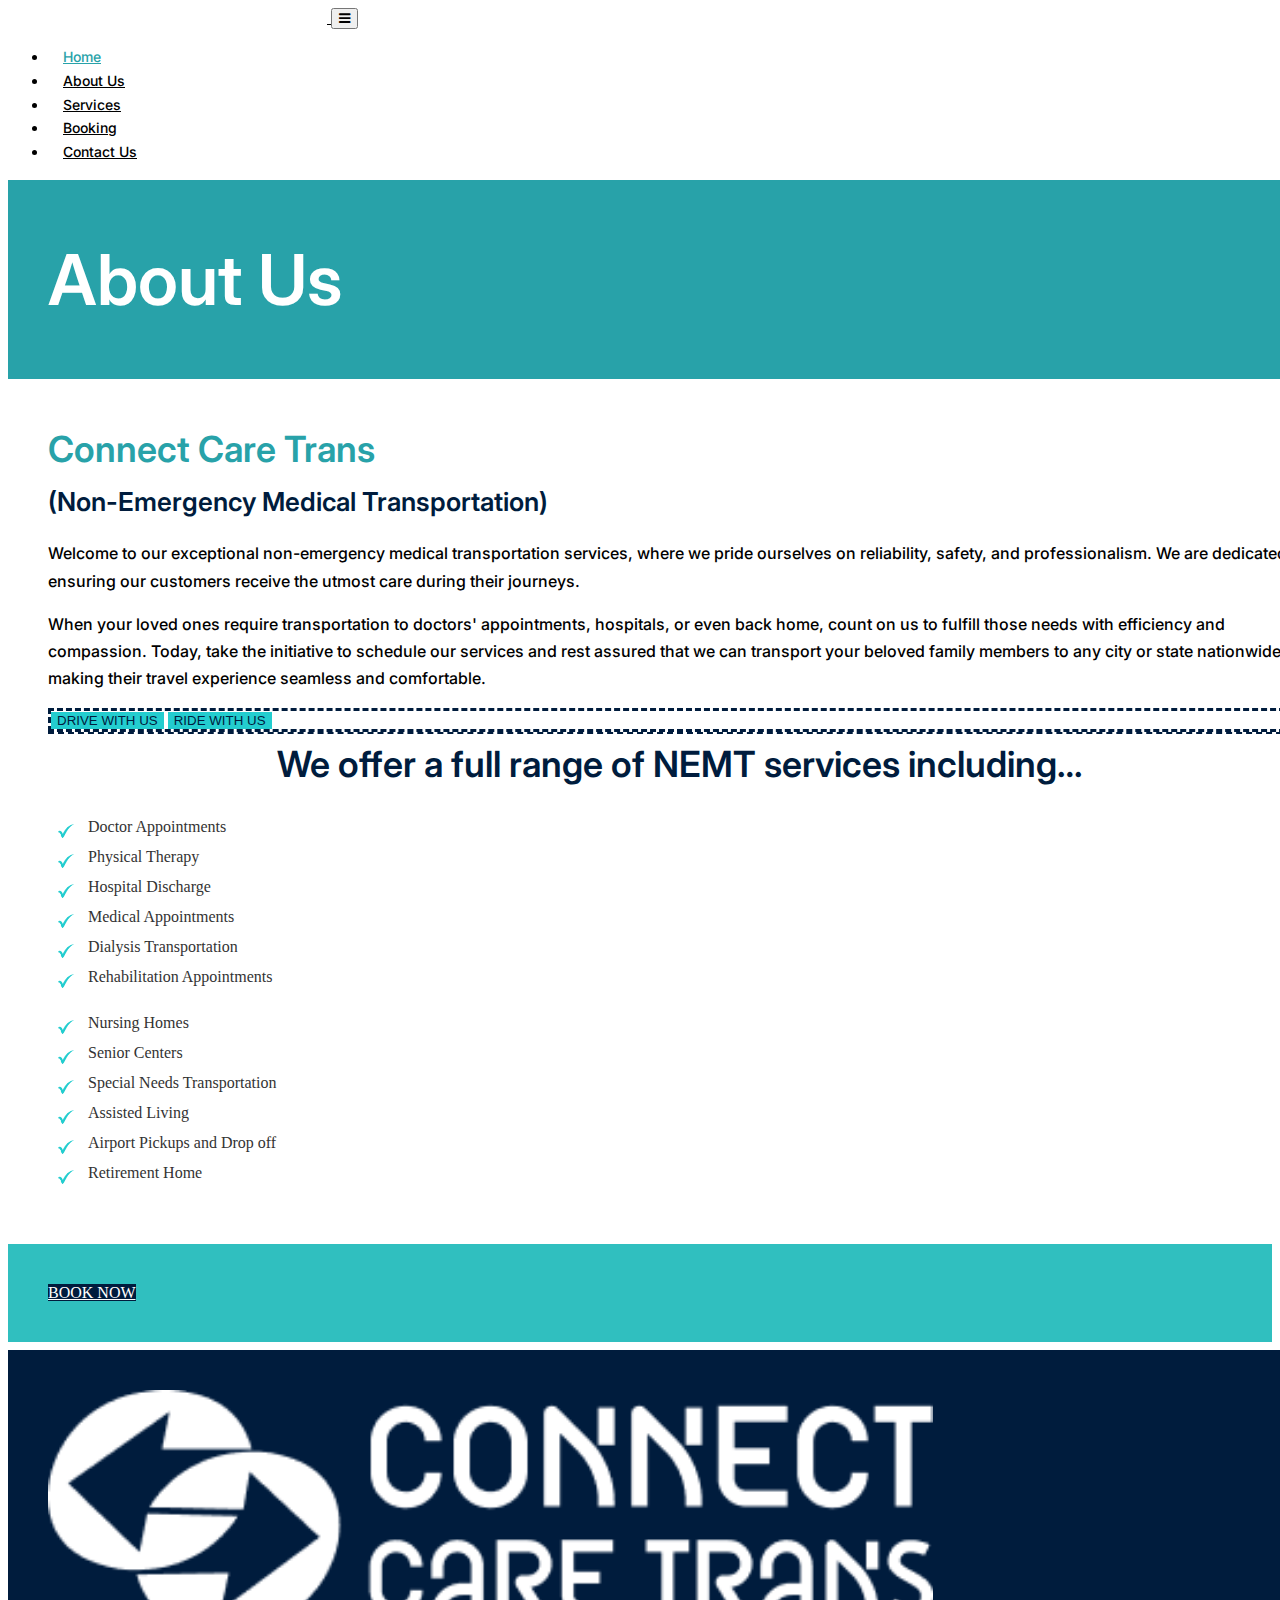
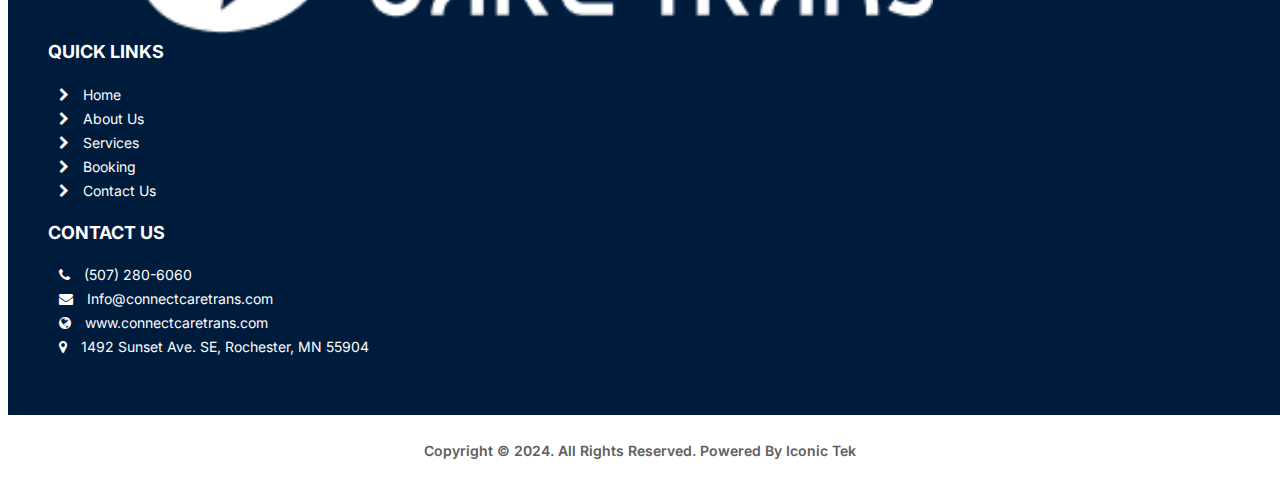
==== about-us.html @ 68ab2efd "./" ====
<!DOCTYPE html>
<html lang="en">

<head>
  <!-- Required meta tags -->
  <meta charset="utf-8" />
  <meta name="viewport" content="width=device-width, initial-scale=1" />
  <!-- Bootstrap CSS -->
  <link href="https://cdn.jsdelivr.net/npm/bootstrap@5.2.2/dist/css/bootstrap.min.css" rel="stylesheet"
    integrity="sha384-Zenh87qX5JnK2Jl0vWa8Ck2rdkQ2Bzep5IDxbcnCeuOxjzrPF/et3URy9Bv1WTRi" crossorigin="anonymous" />
  <link rel="stylesheet" href="https://cdnjs.cloudflare.com/ajax/libs/OwlCarousel2/2.3.4/assets/owl.carousel.min.css"
    integrity="sha512-tS3S5qG0BlhnQROyJXvNjeEM4UpMXHrQfTGmbQ1gKmelCxlSEBUaxhRBj/EFTzpbP4RVSrpEikbmdJobCvhE3g=="
    crossorigin="anonymous" />
  <link rel="stylesheet"
    href="https://cdnjs.cloudflare.com/ajax/libs/OwlCarousel2/2.3.4/assets/owl.theme.default.min.css"
    integrity="sha512-sMXtMNL1zRzolHYKEujM2AqCLUR9F2C4/05cdbxjjLSRvMQIciEPCQZo++nk7go3BtSuK9kfa/s+a4f4i5pLkw=="
    crossorigin="anonymous" />
  <link rel="stylesheet" type="text/css" href="assets/css/style.css" />
  <link rel="stylesheet" href="https://cdnjs.cloudflare.com/ajax/libs/font-awesome/4.7.0/css/font-awesome.min.css" />
  <link href="https://fonts.googleapis.com/css?family=Inter" rel="stylesheet" />
  <link href="https://fonts.googleapis.com/css2?family=inter:wght@300;400;500;600;700;800&display=swap"
    rel="stylesheet" />
  <title>About Us | Connect Care Trans</title>
</head>

<body>
  <!-- Start Navbar -->
  <div class="paraxdo-header-section">
    <div class="paraxdotop-header">
      <div class="container">
        <div class="row">
          <div class="col-md-6">
            <div class="tophead-text">
              <span><i class="fa fa-phone mx-3 ico-col"></i>(612) 778-8840</span>
              <span><i class="fa fa-envelope mx-3 ico-col"></i>info@connectcaretrans.com</span>
            </div>
          </div>
          <div class="col-md-6">
            <div class="element">
              <ul class="header-top-nav list-inline">
                <li class="menu-item">
                  <a title="Home"><i class="fa fa-map-marker mx-3 ico-col"></i>8242 S
                    LANGLEY AVE. Chicago, IL 60619</a>
                </li>
              </ul>
            </div>
          </div>
        </div>
      </div>
    </div>
    <div class="container">
      <div class="row">
        <div class="paraxdo-header-img">
          <nav class="navbar sticky-top navbar-expand-lg bg-dark">
            <div class="container">
              <a class="navbar-brand" href="index.html">
                <img src="assets/images/header-logo.png" id="logsedf" alt="" />
              </a>
              <button class="navbar-toggler" type="button" data-toggle="collapse" data-target="#navbarSupportedContent"
                aria-controls="navbarSupportedContent" aria-expanded="false" aria-label="Toggle navigation">
                <i class="fa fa-bars" aria-hidden="true"></i>
              </button>
              <div class="collapse navbar-collapse" id="navbarSupportedContent">
                <ul class="navbar-nav">
                  <li class="nav-item">
                    <a class="nav-link active" id="home-col" href="index.html">Home</a>
                  </li>
                  <li class="nav-item">
                    <a class="nav-link" href="about-us.html">About Us</a>
                  </li>
                  <li class="nav-item">
                    <a class="nav-link" href="services.html">Services</a>
                  </li>
                  <li class="nav-item">
                    <a class="nav-link" href="booking.html">Booking</a>
                  </li>
                  <li class="nav-item">
                    <a class="nav-link" href="contact-us.html">Contact Us</a>
                  </li>
                </ul>
              </div>
            </div>
          </nav>
        </div>
      </div>
    </div>
  </div>
  <!-- End Navbar -->
  <!-- Start Main Heading -->
  <div class="conttext-section main-heading">
    <h1 class="text-center py-4">About Us</h1>
  </div>
  <!-- End Main Heading -->

  <div class="conttext-section">
    <div class="container">
      <div class="row align-items-center mb-3">
        <div class="col-lg-7 col-md-6 col-sm-12">
          <div class="connet-text">
            <h2>Connect Care Trans</h2>
            <h3>(Non-Emergency Medical Transportation)</h3>
            <p>
              Welcome to our exceptional non-emergency medical transportation
              services, where we pride ourselves on reliability, safety, and
              professionalism. We are dedicated to ensuring our customers
              receive the utmost care during their journeys.
            </p>
            <p>
              When your loved ones require transportation to doctors'
              appointments, hospitals, or even back home, count on us to
              fulfill those needs with efficiency and compassion. Today, take
              the initiative to schedule our services and rest assured that we
              can transport your beloved family members to any city or state
              nationwide, making their travel experience seamless and
              comfortable.
            </p>
          </div>
        </div>
        <div class="col-lg-1"></div>
        <div class="col-lg-4 col-md-6 col-md-12">
          <div class="btns-border p-5">
            <button class="btn btn-primary mb-5 w-100 rounded-0">
              Drive with us
            </button>
            <button class="btn btn-primary w-100 rounded-0">
              Ride with us
            </button>
          </div>
        </div>
      </div>
    </div>
    <div class="border-bottom mb-3"></div>
    <div class="row justify-content-center mb-3">
      <div class="col-lg-5 col-md-10 col-sm-12">
        <div class="we-offer">
          <h2>We offer a full range of NEMT services including…</h2>
        </div>
      </div>
    </div>
    <div class="row justify-content-center mb-3">
      <div class="col-lg-4 col-md-6 col-sm-12">
        <div class="weofferlist">
          <ul>
            <li> Doctor Appointments</li>
            <li>Physical Therapy</li>
            <li>Hospital Discharge</li>
            <li>Medical Appointments</li>
            <li>Dialysis Transportation</li>
            <li>Rehabilitation Appointments</li>
          </ul>
        </div>
      </div>
      <div class="col-lg-4 col-md-6 col-sm-12">
        <div class="weofferlist">
          <ul>
            <li>Nursing Homes</li>
            <li>Senior Centers</li>
            <li>Special Needs Transportation</li>
            <li>Assisted Living</li>
            <li>Airport Pickups and Drop off</li>
            <li>Retirement Home</li>
          </ul>
        </div>
      </div>
    </div>
  </div>
  </div>

  <div class="book-section">
    <div class="container">
      <div class="row">
        <div class="text-center">
          <a href="booking.html" class="btn btn-secondary rounded-0 px-5">Book Now</a>
        </div>
      </div>
    </div>
  </div>
  

  <div class="footer-section">
    <div class="contanier">
      <div class="row align-items-center ">
        <div class="col-lg-4">
          <div class="footer-log mb-3">
            <a href="index.html">
              <img src="assets/images/footer-logo.png" alt="" id="footerlogo">
            </a>
          </div>
        </div>
        <div class="col-lg-4 col-md-6 col-sm-12">
          <div class="widget">
            <h2>Quick Links</h2>
            <div class="widget_content">
              <ul>
                <li>
                  <i class="fa fa-chevron-right" id="foot-icon"></i>
                  <a href="index.html">Home</a>
                </li>
                <li>
                  <i class="fa fa-chevron-right" id="foot-icon"></i>
                  <a href="about-us.html">About Us</a>
                </li>
                <li>
                  <i class="fa fa-chevron-right" id="foot-icon"></i>
                  <a href="#">Services</a>
                </li>
                <li>
                  <i class="fa fa-chevron-right" id="foot-icon"></i>
                  <a href="booking.html">Booking</a>
                </li>
                <li>
                  <i class="fa fa-chevron-right" id="foot-icon"></i>
                  <a href="contact-us.html">Contact Us</a>
                </li>
              </ul>
            </div>
          </div>
        </div>
        <div class="col-lg-4 col-md-6 col-sm-12">
          <div class="widget">
            <h2>Contact Us</h2>
            <div class="widget_content">
              <ul>
                <li>
                  <i class="fa fa-phone" id="foot-icon"></i>
                  <a href="#">(507) 280-6060</a>
                </li>
                <li>
                  <i class="fa fa-envelope" id="foot-icon"></i>
                  <a href="#">Info@connectcaretrans.com</a>
                </li>
                <li>
                  <i class="fa fa-globe" id="foot-icon"></i>
                  <a href="#">www.connectcaretrans.com</a>
                </li>
                <li>
                  <i class="fa fa-map-marker" id="foot-icon"></i>
                  <a href="#">1492 Sunset Ave. SE, Rochester, MN 55904 </a>
                </li>
              </ul>
            </div>
          </div>
        </div>
      </div>
    </div>
  </div>
  <div class="footer-bot">
    <div class="container">
      <div class="row">
        <div class="footerb-text">
          <p>Copyright © 2024. All Rights Reserved. Powered By Iconic Tek</p>
        </div>
      </div>
    </div>
  </div>
  <!-- Option 1: Bootstrap Bundle with Popper -->
  <script src="https://cdnjs.cloudflare.com/ajax/libs/jquery/3.6.0/jquery.min.js"></script>
  <script src="https://cdn.jsdelivr.net/npm/bootstrap@5.2.2/dist/js/bootstrap.bundle.min.js"
    integrity="sha384-OERcA2EqjJCMA+/3y+gxIOqMEjwtxJY7qPCqsdltbNJuaOe923+mo//f6V8Qbsw3"
    crossorigin="anonymous"></script>
  <script src="https://cdnjs.cloudflare.com/ajax/libs/OwlCarousel2/2.3.4/owl.carousel.min.js"
    integrity="sha512-bPs7Ae6pVvhOSiIcyUClR7/q2OAsRiovw4vAkX+zJbw3ShAeeqezq50RIIcIURq7Oa20rW2n2q+fyXBNcU9lrw=="
    crossorigin="anonymous"></script>
  <script src="https://cdnjs.cloudflare.com/ajax/libs/popper.js/1.14.3/umd/popper.min.js"></script>
  <script src="https://stackpath.bootstrapcdn.com/bootstrap/4.1.3/js/bootstrap.min.js"></script>
  <!-- slider script -->
  <script src="assets/js/custom.js"></script>
</body>

</html>
---- assets/css/style.css ----
.body {
    font-family: "inter", sans-serif;
}

p {
    font-family: "inter", sans-serif;
    line-height: 1.7em;
    font-weight: 500;
}

h1,
h2,
h3,
h4,
h5,
h6 {
    margin: 0;
    color: #28A2A9;
    font-weight: 600;
    font-family: "inter", sans-serif;
}

h1 {
    font-size: 70px;
    line-height: 1.7em;
}

h2 {
    font-size: 36px;
    color: #28A2A9;
    line-height: 1.7em;
}

h3 {
    font-size: 26px;
    color: #001C3D;
    line-height: 1.7em;
}

h4 {
    font-size: 24px;
    color: #001C3D;
    line-height: 1.7em;
}

h5 {
    font-size: 18px;
}

h6 {
    font-size: 16px;
}


img {
    width: 100%;
    height: auto;
    margin: auto;
}

div#navbarSupportedContent {
    justify-content: end;
}

.bg-dark {
    background-color: #ffffff !important;
}

#logsedf {
    width: 70%;
}

.navbar-nav .nav-link {
    color: #000;
    font-family: 'inter', sans-serif;
    font-weight: 500;
    font-size: 14px;
    line-height: 1.7em;
    padding: 6px 15px !important;
}

.navbar-brand {
    font-family: 'inter', sans-serif;
    font-style: normal;
    font-weight: 500;
    font-size: 14px;
    color: #000;
}

.active,
.nav-link:hover {
    font-family: 'inter', sans-serif;
    font-style: normal;
    font-weight: 500;
    font-size: 14px;
    color: #28A2A9 !important;
}

.navbar-brand:hover {
    color: #28A2A9;
}

ul.dropdown-menu.show li {
    border-bottom: 1px solid #28A2A9;
    padding: 10px 10px;
}

ul.dropdown-menu.show li a {
    color: #000;
    text-decoration: none;
    font-size: 14px;
    font-weight: 400;
    font-family: 'inter', sans-serif;
}


ul.dropdown-menu.show li:hover {
    background-color: #28A2A9;
}

.dropdown-menu {
    position: absolute;
    z-index: 1000;
    display: none;
    min-width: 15rem;
    padding: 0 0;
    margin: 0;
    font-size: 1rem;
    color: #ffffff;
    text-align: left;
    list-style: none;
    background-color: #efefef;
    background-clip: padding-box;
    border: 1px solid rgba(255, 255, 255, 0.15);
    border-radius: 0.25rem;
}

.tophead-social {
    float: right;
    margin-bottom: -15px;
}

.tophead-social ul {
    padding: 0px 0px;
}

.tophead-social ul li {
    display: inline-block;
    margin: 0;
    border-radius: 6px;
    color: #ffffff;
}

.tophead-social ul li a {
    color: #ffffff;
    font-size: 16px;
    width: 25px;
    height: 25px;
    display: flex;
    align-items: center;
    justify-content: center;
    font-family: 'inter', sans-serif;
}

.paraxdotop-header {
    background-color: #001C3D;
    width: 100%;
    height: auto;
    padding: 0px 0px;
}

.tophead-text {
    font-family: 'inter', sans-serif;
    font-style: normal;
    font-weight: 400;
    font-size: 14px;
    line-height: 24px;
    color: #FFFFFF;
    text-align: center;
    float: left;
}

.header-top-nav.list-inline li {
    display: inline-block;
}

.header-top .header-top-nav .menu-item {
    padding: 0;
}

.element {
    float: right;
}

.element ul {
    margin-top: 0px;
    margin-bottom: 4px;
    color: #fff;
}

.element ul li a {
    color: #fff;
    font-size: 14px;
    font-weight: 500;
    text-decoration: none;
    padding: 0px 10px;
}

.header-top .header-top-nav .menu-item a {
    color: #fff;
    position: relative;
}

.ico-col {
    color: #fff;
}

.home-banner-section {
    background: url(../images/benner.png);
    background-repeat: no-repeat;
    background-size: cover;
    padding: 180px 0;
    height: auto;
    min-height: 266px;
    clear: both;
}

.benner-text h1 {
    font-size: 65px;
    font-weight: 600;
    line-height: 80px;
    letter-spacing: 0em;
    color: #30BFBF;
    text-transform: uppercase;
}

.benner-text h2 {
    font-size: 50px;
    font-weight: 700;
    line-height: 80px;
    letter-spacing: 0em;
    color: #FFFFFF;
    text-transform: uppercase;
}

.benner-text p {
    font-size: 18px;
    font-weight: 500;
    line-height: 44px;
    letter-spacing: 0em;
    color: #fff;
}

.conttext-section {
    padding: 40px;
    width: 100%;
    height: auto;
}

.btns-border {
    border: 3px dashed #001C3D
}

.btn-primary {
    background-color: #23CDCF;
    color: #001C3D;
    text-transform: uppercase;
    border: #23CDCF;
}

.btn-primary:hover {
    background-color: #23CDCF;
    color: #001C3D;
    text-transform: uppercase;
    border: #23CDCF;
}

.border-bottom {
    border-bottom: 2px dashed #001C3D !important;
}
.we-offer h2{
    text-align: center;
    color: #001C3D;
}

.weofferlist ul li {
    color: #333333;
    text-decoration: none;
    list-style: none;
    padding: 6px 0;
    font-size: 16px;
    font-weight: 500;
    position: relative;
}
.weofferlist ul li::before {
    content: "";
    left: -30px;
    top: -73px;
    background-image: url(../images/tick.png);
    background-position: left;
    background-repeat: no-repeat;
    background-size: contain;
    width: 16px;
    height: 184px;
    position: absolute;
}
.blogimg img{
    width: 100%;
    height: auto;
    margin: auto;
}
.content-text{
    text-align: center;
}
.content-text h3{
    color: #189A9A;
    font-weight: 600;
}
.content-text p{
    color: #000;
    font-weight: 500;
}
.book-section{
    background-color: #30BFBF;
    margin-bottom: 8px;
    padding: 40px;
}
.btn-secondary{
    background-color: #001C3D;
    border: #001C3D;
    color: #FFFFFF;
    text-transform: uppercase;
    font-weight: 500;
}
.btn-secondary:hover{
    background-color: #001C3D;
    border: #001C3D;
    color: #FFFFFF;
}
.footer-section{
    background-color: #001C3D;
    padding: 40px;
    width: 100%;
    height: auto;
}
#footerlogo {
    width: 70%;
}
.widget h2 {
    cursor: pointer;
    font-size: 18px;
    font-weight: bold;
    color: #FFFFFF;
    font-family: "inter", sans-serif;
    font-style: normal;
    line-height: 160.4%;
    text-transform: uppercase;
}
.widget_content ul {
    padding: 0px 8px;
}
.widget_content ul li {
    list-style: none;
    padding: 3px 3px;
}
#foot-icon {
    color: #FFFFFF;
    font-size: 14px;
    font-weight: 400;
}

.widget_content ul li a {
    color: #fff;
    text-decoration: none;
    font-size: 14px;
    font-weight: 400;
    font-family: "inter", sans-serif;
    padding-left: 10px;
}
.footerb-text p {
    color: #5e5e5e;
    text-align: center;
    font-family: "inter", sans-serif;
    font-size: 14px;
    font-weight: 600;
    padding-top: 10px;
}
.serimg img{
    width: 100%;
    height: auto;
    margin: auto;
}
.ser-text h3{
    color: #189A9A;
    font-weight: 600;
}
.ser-text p{
    color: #000;
    font-weight: 500;
    line-height: 1.7em;
}

/* New Style here */


.main-heading {
    background: #28A2A9;
}

.main-heading h1 {
    /* font-size: 64px; */
    color: white;
}

.booking-section h2 {
    color: #001C3D;
    font-weight: 800;
    font-size: 28px;
}




@media screen and (min-width: 769px) and (max-width: 991px) {
    a.nav-link {
        margin-left: 0;
        font-size: 14px;
        font-family: "inter", sans-serif;
        color: #ffffff !important;
        height: 37px;
        padding: 23px 0;
        background-color: #A32CCA !important;
        text-align: center;
    }

    #logsedf {
        width: 55%;
    }

    .tophead-text {
        font-weight: 400;
        font-size: 13px;
        line-height: 24px;
    }

    .element ul li a {
        color: #fff;
        font-size: 14px;
        font-weight: 500;
        text-decoration: none;
        padding: 0px 5px;
    }



}


@media screen and (min-width: 481px) and (max-width: 768px) {
    .navbar .navbar-brand {
        width: 70%;
    }

    .navbar-expand-sm .navbar-collapse {
        display: flex !important;
        flex-basis: auto;
        justify-content: center;
    }

    .navbar-dark .navbar-nav .nav-link {
        color: #fff !important;
        font-style: normal;
        font-weight: 400;
        font-size: 14px;
        font-family: "inter", sans-serif;
    }

    a.nav-link {
        margin-left: 0;
        font-size: 14px;
        font-family: "inter", sans-serif;
        color: #ffffff !important;
        height: 37px;
        padding: 23px 0;
        background-color: #A32CCA !important;
        text-align: center;
    }

    .navbar-brand {
        font-weight: 300;
        font-size: 10px;
    }

    #logsedf {
        width: 50%;
    }

    .tophead-text {
        display: none;
    }

    .slider-section {
        width: 100%;
    }

}

@media screen and (min-width: 320px) and (max-width: 480px) {
    .navbar .navbar-brand {
        width: 70%;
    }

    .navbar-expand-sm .navbar-collapse {
        display: flex !important;
        flex-basis: auto;
        justify-content: center;
    }

    .navbar-dark .navbar-nav .nav-link {
        color: #fff !important;
        font-style: normal;
        font-weight: 400;
        font-size: 14px;
        font-family: "inter", sans-serif;
    }

    a.nav-link {
        margin-left: 0;
        font-size: 14px;
        font-family: "inter", sans-serif;
        color: #ffffff !important;
        height: 37px;
        padding: 23px 0;
        background-color: #A32CCA !important;
        text-align: center;
    }

    .navbar-brand {
        font-weight: 300;
        font-size: 10px;
    }

    #logsedf {
        width: 50%;
    }

    .tophead-text {
        display: none;
    }

    .slider-section {
        width: 100%;
    }
}

@media only screen and (min-width: 992px) and (max-width: 1380px) {
    a.nav-link {
        margin-left: 0px;
        font-size: 11px;
        font-family: "inter", sans-serif;
        color: #000;
        height: 37px;
    }

    #logsedf {
        width: 55%;
    }

}
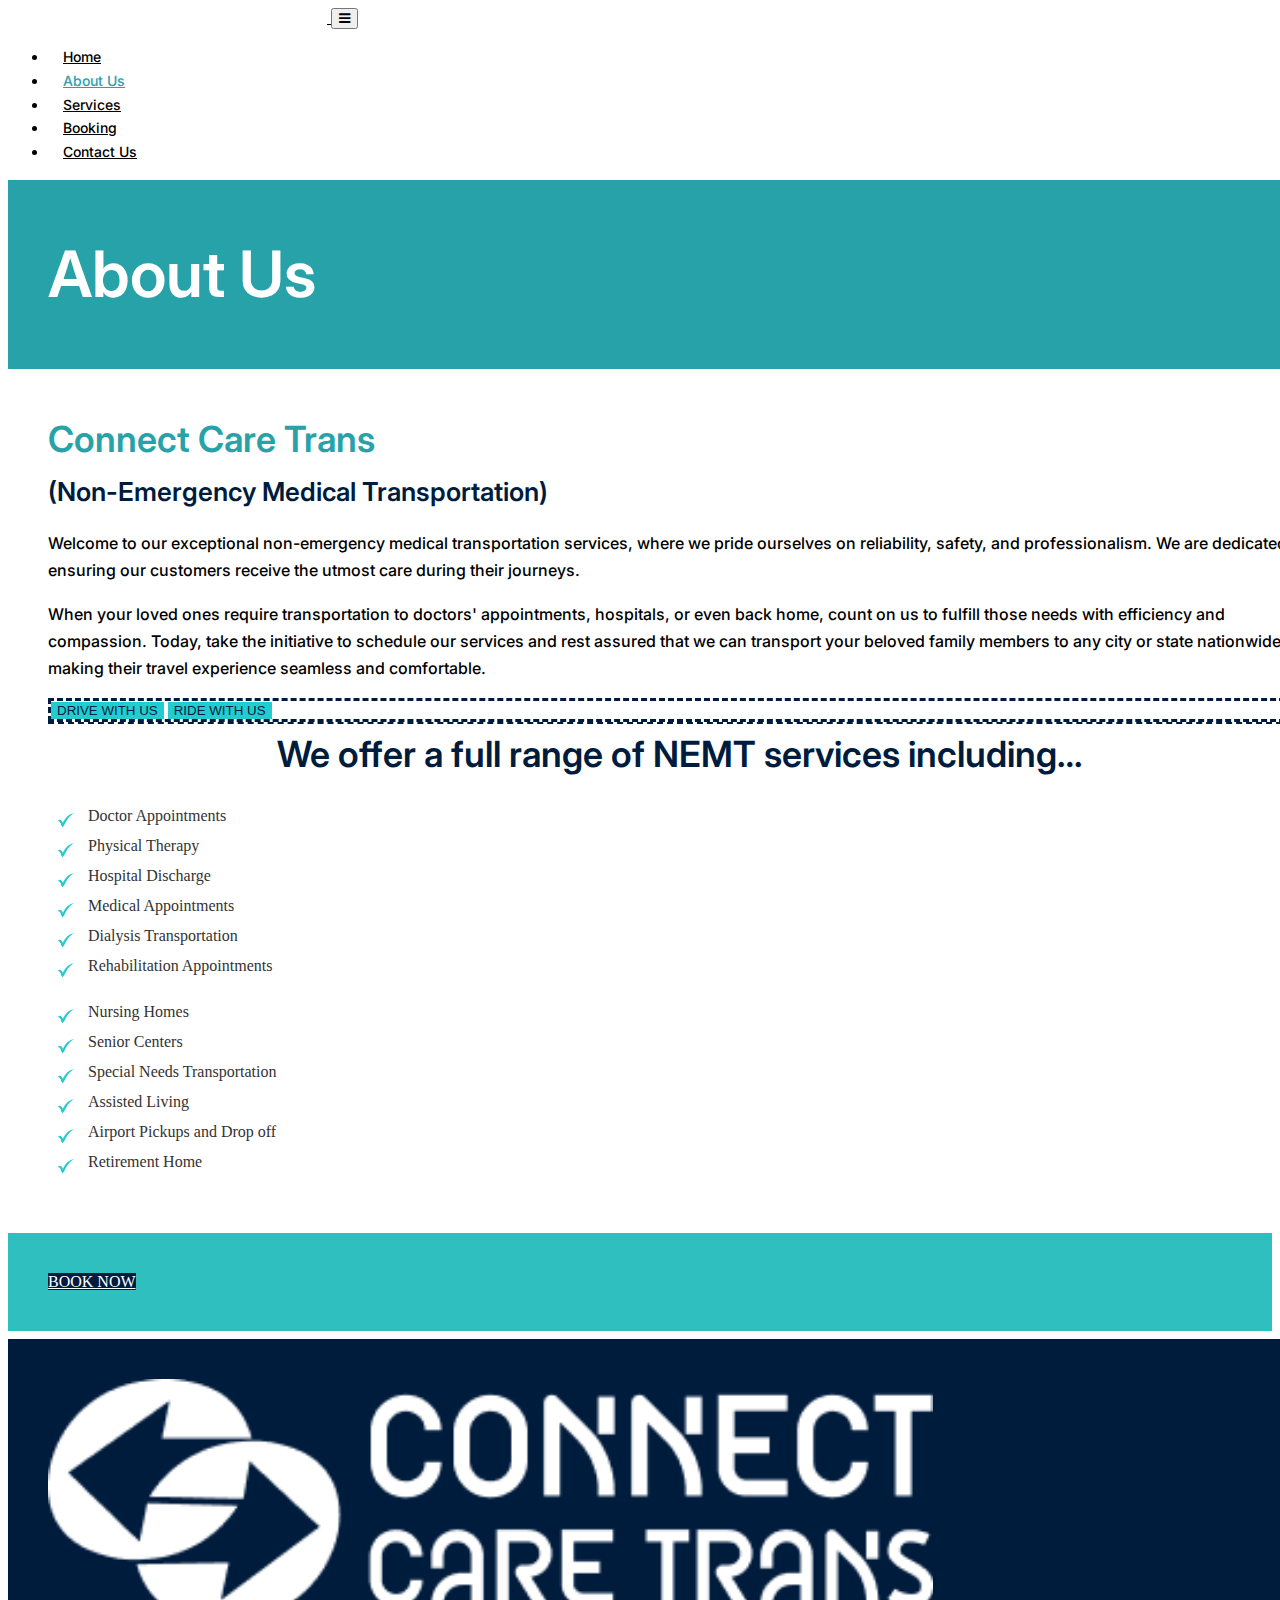
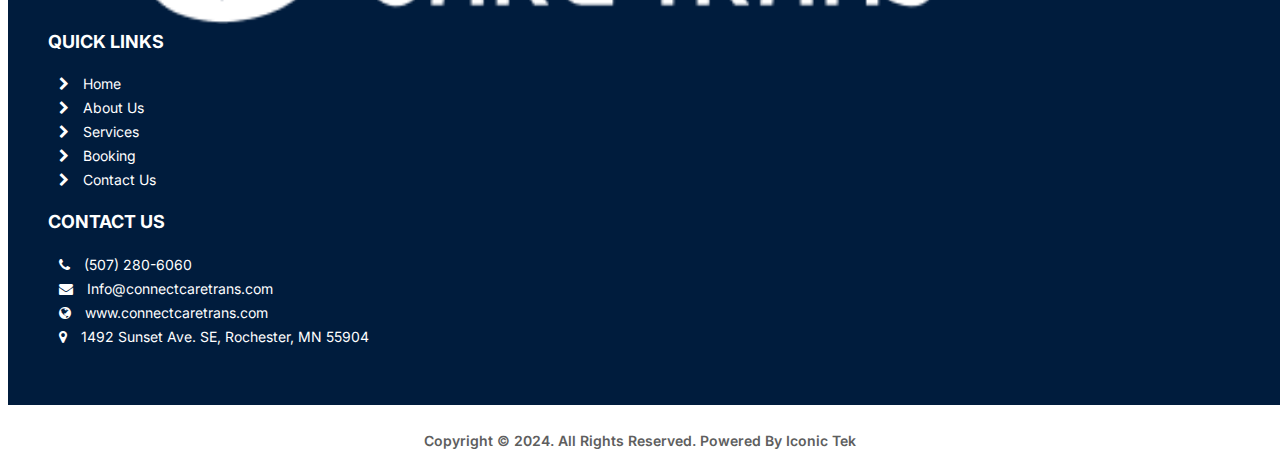
==== commit aa6d613a: "./" ====
--- a/about-us.html
+++ b/about-us.html
@@ -28,11 +28,11 @@
   <div class="paraxdo-header-section">
     <div class="paraxdotop-header">
       <div class="container">
-        <div class="row">
+        <div class="row align-items-center ">
           <div class="col-md-6">
-            <div class="tophead-text">
+            <div class="tophead-text d-flex gap-2">
               <span><i class="fa fa-phone mx-3 ico-col"></i>(612) 778-8840</span>
-              <span><i class="fa fa-envelope mx-3 ico-col"></i>info@connectcaretrans.com</span>
+              <span class="d-none d-lg-block "><i class="fa fa-envelope mx-3 ico-col"></i>info@connectcaretrans.com</span>
             </div>
           </div>
           <div class="col-md-6">
@@ -63,10 +63,10 @@
               <div class="collapse navbar-collapse" id="navbarSupportedContent">
                 <ul class="navbar-nav">
                   <li class="nav-item">
-                    <a class="nav-link active" id="home-col" href="index.html">Home</a>
-                  </li>
-                  <li class="nav-item">
-                    <a class="nav-link" href="about-us.html">About Us</a>
+                    <a class="nav-link" id="home-col" href="index.html">Home</a>
+                  </li>
+                  <li class="nav-item">
+                    <a class="nav-link active" href="about-us.html">About Us</a>
                   </li>
                   <li class="nav-item">
                     <a class="nav-link" href="services.html">Services</a>
@@ -95,7 +95,7 @@
   <div class="conttext-section">
     <div class="container">
       <div class="row align-items-center mb-3">
-        <div class="col-lg-7 col-md-6 col-sm-12">
+        <div class="col-lg-7 col-md-12">
           <div class="connet-text">
             <h2>Connect Care Trans</h2>
             <h3>(Non-Emergency Medical Transportation)</h3>
@@ -117,7 +117,7 @@
           </div>
         </div>
         <div class="col-lg-1"></div>
-        <div class="col-lg-4 col-md-6 col-md-12">
+        <div class="col-lg-4 col-md-12">
           <div class="btns-border p-5">
             <button class="btn btn-primary mb-5 w-100 rounded-0">
               Drive with us
--- a/assets/css/style.css
+++ b/assets/css/style.css
@@ -278,7 +278,8 @@
 .border-bottom {
     border-bottom: 2px dashed #001C3D !important;
 }
-.we-offer h2{
+
+.we-offer h2 {
     text-align: center;
     color: #001C3D;
 }
@@ -292,6 +293,7 @@
     font-weight: 500;
     position: relative;
 }
+
 .weofferlist ul li::before {
     content: "";
     left: -30px;
@@ -408,14 +410,37 @@
 }
 
 .main-heading h1 {
-    /* font-size: 64px; */
+    font-size: 64px;
     color: white;
 }
 
-.booking-section h2 {
+.booking-section h1 {
     color: #001C3D;
     font-weight: 800;
     font-size: 28px;
+}
+
+.booking-section label {
+    font-size: 18px;
+    font-weight: 700;
+}
+
+.booking-input,
+.booking-section textarea {
+    background-color: #DEDEDE;
+    border-radius: 8px;
+    border: none;
+    margin: 16px 0;
+}
+
+.booking-input {
+    height: 48px;
+}
+
+.booking-checkbox {
+    background-color: #DEDEDE;
+    width: 23px;
+    height: 23px;
 }
 
 
@@ -429,7 +454,7 @@
         color: #ffffff !important;
         height: 37px;
         padding: 23px 0;
-        background-color: #A32CCA !important;
+        background-color: #001C3D !important;
         text-align: center;
     }
 
@@ -449,6 +474,42 @@
         font-weight: 500;
         text-decoration: none;
         padding: 0px 5px;
+    }
+    .home-banner-section {
+        background: url(../images/benner.png);
+        background-repeat: no-repeat;
+        background-size: cover;
+        padding: 55px 0;
+        height: auto;
+        min-height: 266px;
+        clear: both;
+    }
+    h3 {
+        font-size: 22px;
+        color: #001C3D;
+        line-height: 1.7em;
+    }
+    .conttext-section {
+        padding: 30px;
+        width: 100%;
+        height: auto;
+    }
+    h2 {
+        font-size: 32px;
+        color: #28A2A9;
+        line-height: 1.7em;
+    }
+    .main-heading h1 {
+        font-size: 50px;
+        color: white;
+    }
+    .booking-section label {
+        font-size: 13px;
+        font-weight: 700;
+    }
+    #footerlogo {
+        width: 59%;
+        margin-bottom: 30px;
     }
 
 
@@ -482,7 +543,7 @@
         color: #ffffff !important;
         height: 37px;
         padding: 23px 0;
-        background-color: #A32CCA !important;
+        background-color: #001C3D !important;
         text-align: center;
     }
 
@@ -499,8 +560,41 @@
         display: none;
     }
 
-    .slider-section {
+    .home-banner-section {
+        background: url(../images/benner.png);
+        background-repeat: no-repeat;
+        background-size: cover;
+        padding: 55px 0;
+        height: auto;
+        min-height: 266px;
+        clear: both;
+    }
+    h3 {
+        font-size: 22px;
+        color: #001C3D;
+        line-height: 1.7em;
+    }
+    .conttext-section {
+        padding: 30px;
         width: 100%;
+        height: auto;
+    }
+    h2 {
+        font-size: 32px;
+        color: #28A2A9;
+        line-height: 1.7em;
+    }
+    .main-heading h1 {
+        font-size: 50px;
+        color: white;
+    }
+    .booking-section label {
+        font-size: 13px;
+        font-weight: 700;
+    }
+    #footerlogo {
+        width: 59%;
+        margin-bottom: 30px;
     }
 
 }
@@ -531,7 +625,7 @@
         color: #ffffff !important;
         height: 37px;
         padding: 23px 0;
-        background-color: #A32CCA !important;
+        background-color: #001C3D !important;
         text-align: center;
     }
 
@@ -548,8 +642,83 @@
         display: none;
     }
 
-    .slider-section {
+    .conttext-section {
+        padding: 15px;
         width: 100%;
+        height: auto;
+    }
+    .footer-section {
+        background-color: #001C3D;
+        padding: 25px;
+        width: 100%;
+        height: auto;
+    }
+    h2 {
+        font-size: 24px;
+        color: #28A2A9;
+        line-height: 1.7em;
+    }
+    h3 {
+        font-size: 22px;
+        color: #001C3D;
+        line-height: 1.7em;
+    }
+    .booking-section h1 {
+        color: #001C3D;
+        font-weight: 800;
+        font-size: 24px;
+    }
+    .main-heading h1 {
+        font-size: 30px;
+        color: white;
+        font-weight: 700;
+    }
+    .booking-checkbox {
+        background-color: #DEDEDE;
+        width: 25px;
+        height: 25px;
+    }
+    .booking-section label {
+        font-size: 14px;
+        font-weight: 600;
+    }
+    .weofferlist ul li::before {
+        left: -22px;
+        top: -73px;
+        width: 14px;
+        height: 175px;
+    }
+    .home-banner-section {
+        background: url(../images/benner.png);
+        background-repeat: no-repeat;
+        background-size: cover;
+        padding: 20px 10px;
+        height: auto;
+        min-height: 200px;
+        clear: both;
+    }
+    .benner-text h1 {
+        font-size: 30px;
+        font-weight: 600;
+        line-height: 61px;
+        letter-spacing: 0em;
+        color: #30BFBF;
+        text-transform: uppercase;
+    }
+    .benner-text h2 {
+        font-size: 27px;
+        font-weight: 700;
+        line-height: 38px;
+        letter-spacing: 0em;
+        color: #FFFFFF;
+        text-transform: uppercase;
+    }
+    .benner-text p {
+        font-size: 12px;
+        font-weight: 500;
+        line-height: 44px;
+        letter-spacing: 0em;
+        color: #fff;
     }
 }
 
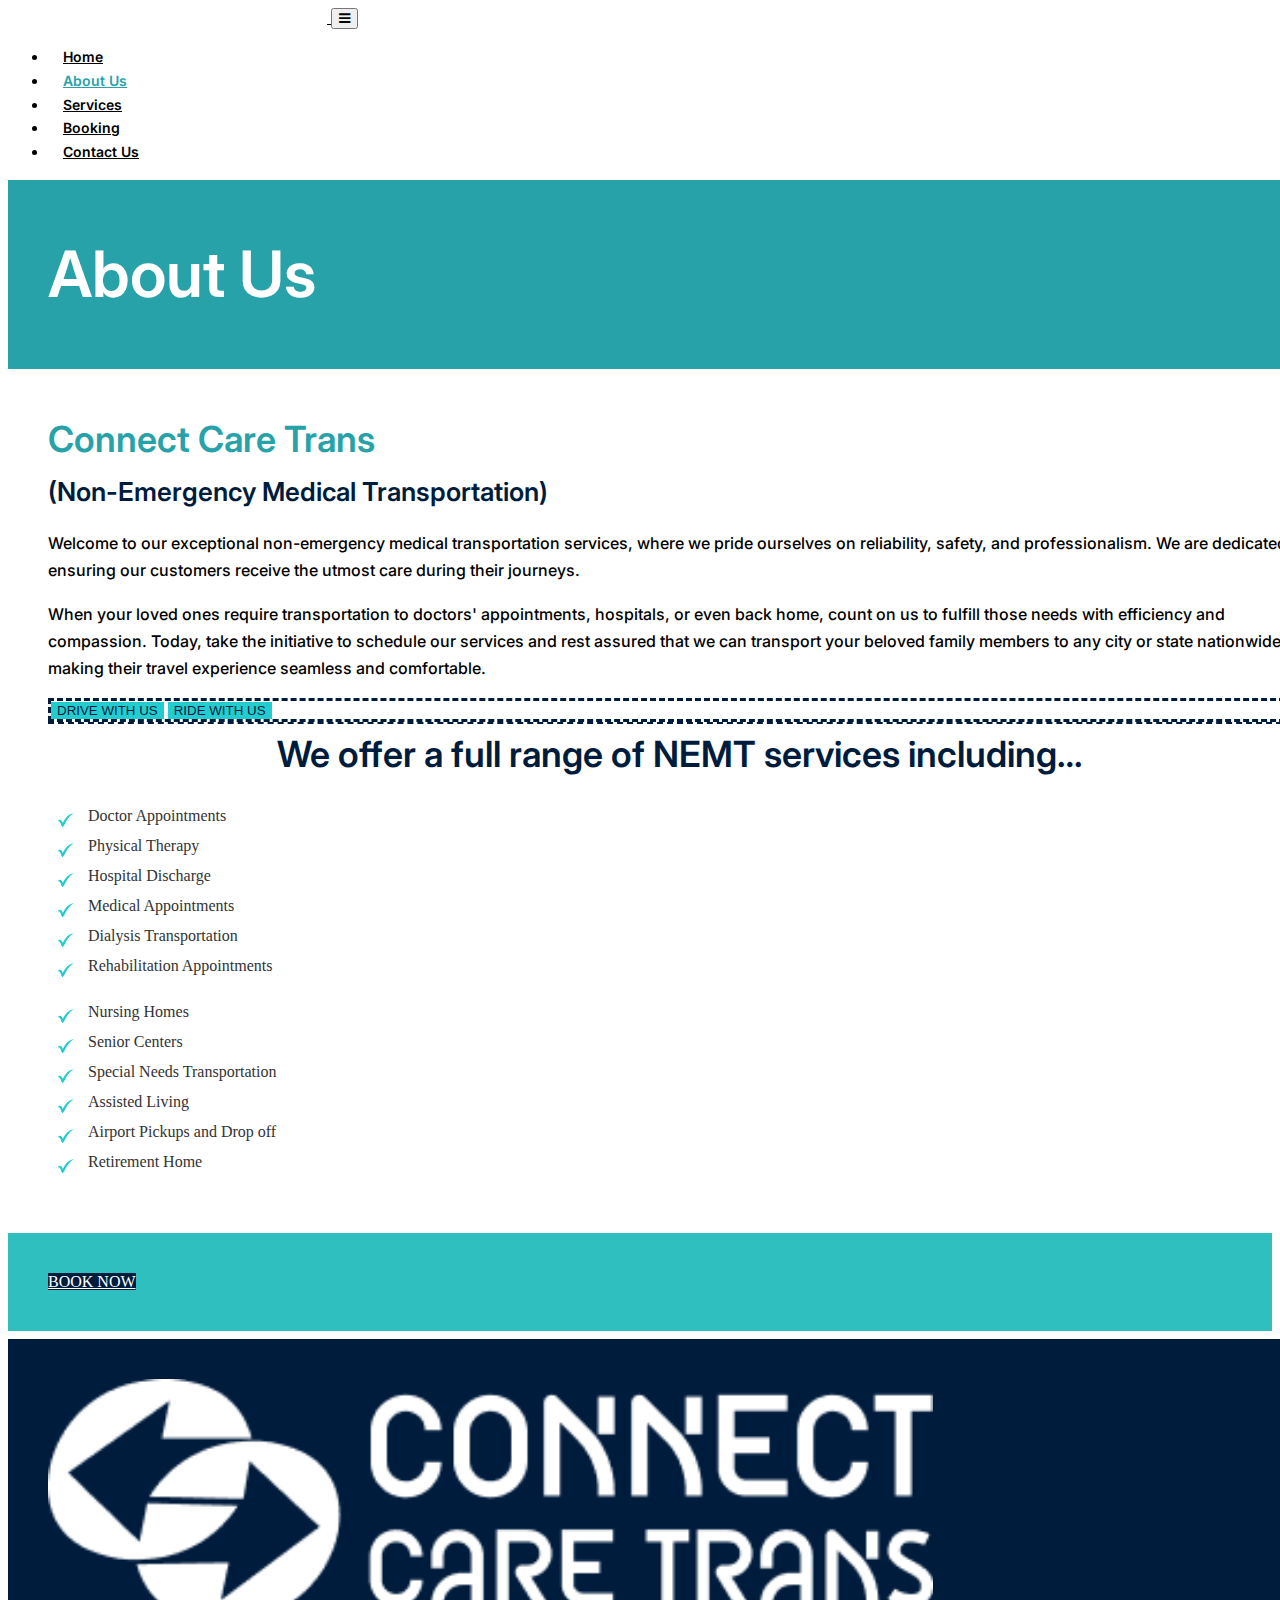
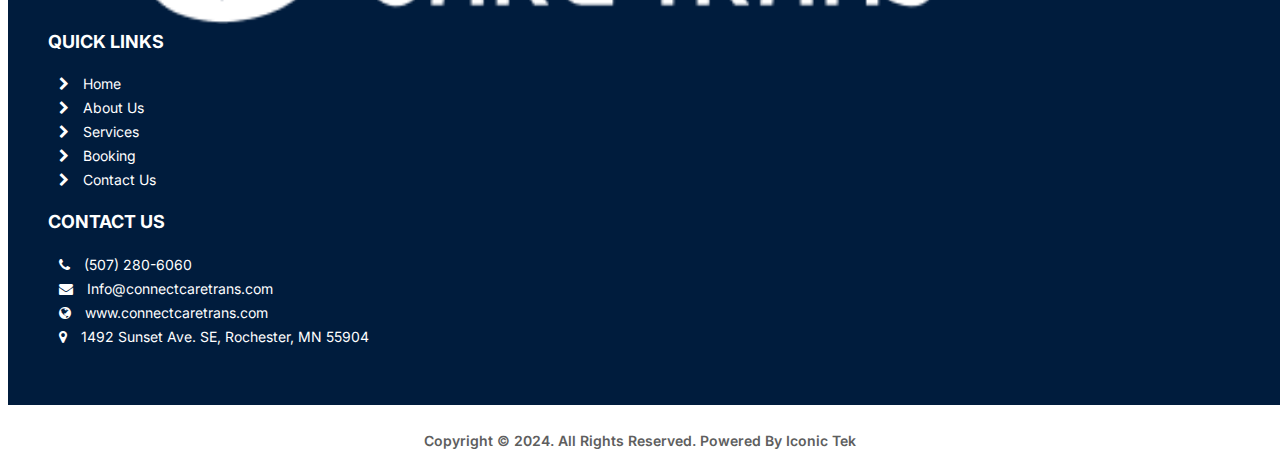
==== commit 807582f7: "./" ====
--- a/about-us.html
+++ b/about-us.html
@@ -202,7 +202,7 @@
                 </li>
                 <li>
                   <i class="fa fa-chevron-right" id="foot-icon"></i>
-                  <a href="#">Services</a>
+                  <a href="services.html">Services</a>
                 </li>
                 <li>
                   <i class="fa fa-chevron-right" id="foot-icon"></i>
--- a/assets/css/style.css
+++ b/assets/css/style.css
@@ -73,7 +73,7 @@
 .navbar-nav .nav-link {
     color: #000;
     font-family: 'inter', sans-serif;
-    font-weight: 500;
+    font-weight: 600;
     font-size: 14px;
     line-height: 1.7em;
     padding: 6px 15px !important;
@@ -82,7 +82,7 @@
 .navbar-brand {
     font-family: 'inter', sans-serif;
     font-style: normal;
-    font-weight: 500;
+    font-weight: 600;
     font-size: 14px;
     color: #000;
 }
@@ -91,7 +91,7 @@
 .nav-link:hover {
     font-family: 'inter', sans-serif;
     font-style: normal;
-    font-weight: 500;
+    font-weight: 600;
     font-size: 14px;
     color: #28A2A9 !important;
 }
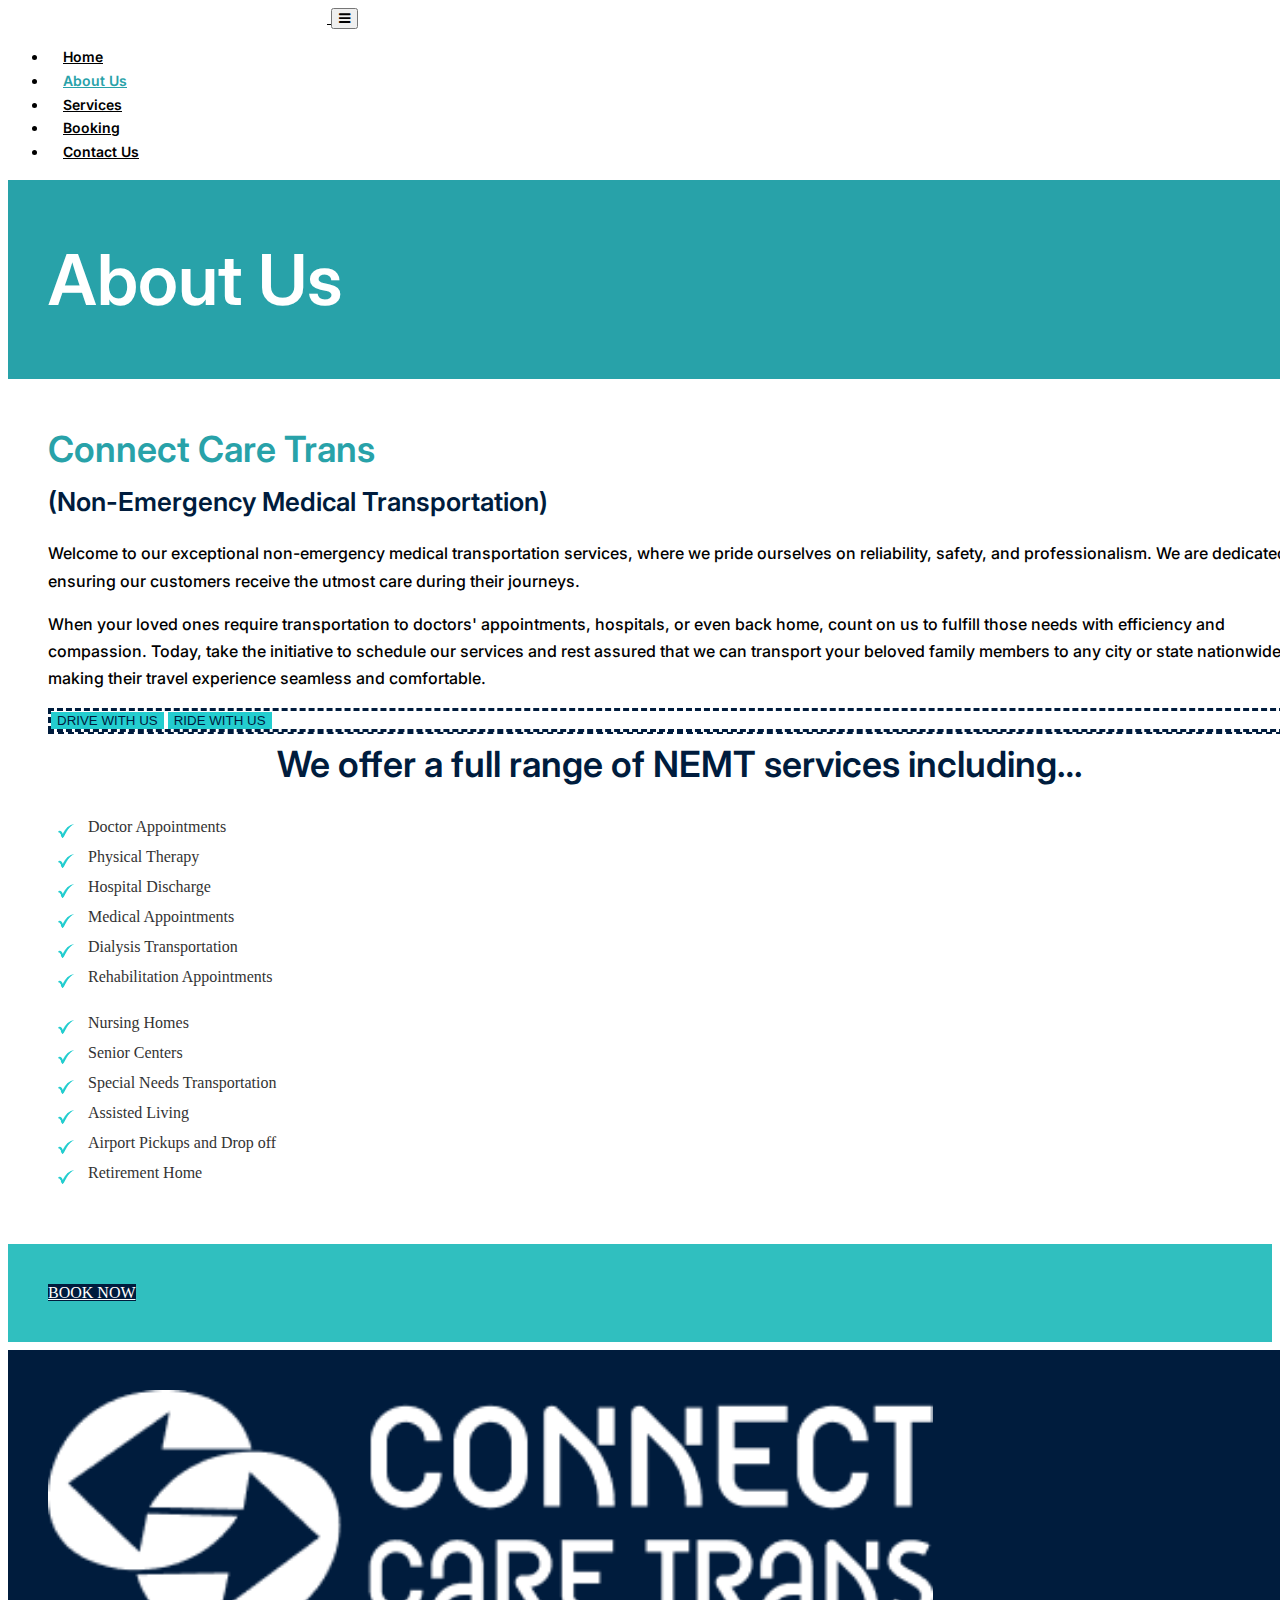
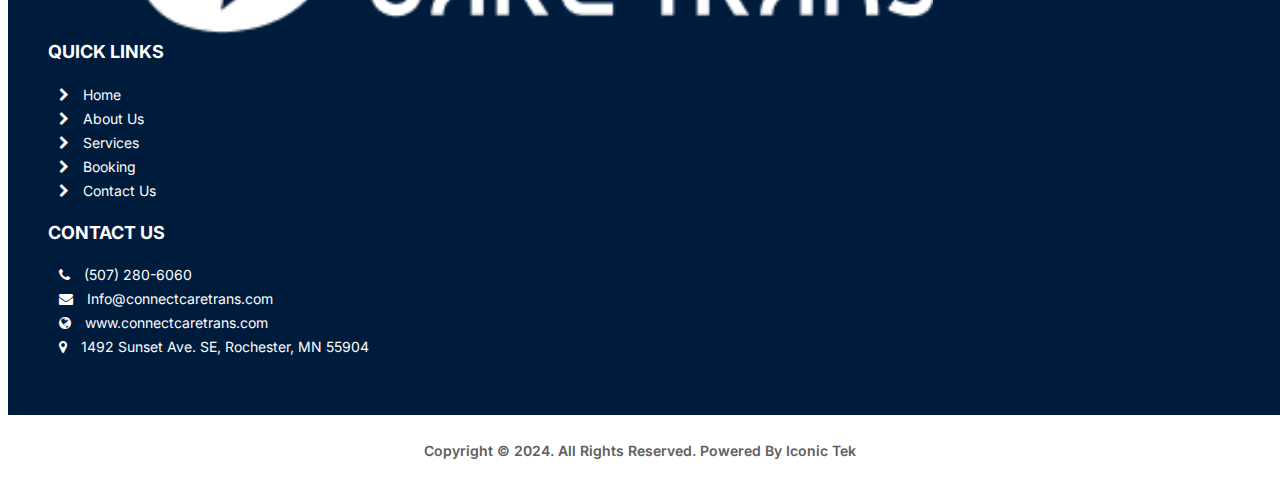
==== commit edbd1a55: "fix" ====
--- a/about-us.html
+++ b/about-us.html
@@ -31,7 +31,7 @@
         <div class="row align-items-center ">
           <div class="col-md-6">
             <div class="tophead-text d-flex gap-2">
-              <span><i class="fa fa-phone mx-3 ico-col"></i>(612) 778-8840</span>
+              <span class="d-none d-md-block "><i class="fa fa-phone mx-3 ico-col"></i>(612) 778-8840</span>
               <span class="d-none d-lg-block "><i class="fa fa-envelope mx-3 ico-col"></i>info@connectcaretrans.com</span>
             </div>
           </div>
--- a/assets/css/style.css
+++ b/assets/css/style.css
@@ -306,48 +306,58 @@
     height: 184px;
     position: absolute;
 }
-.blogimg img{
+
+.blogimg img {
     width: 100%;
     height: auto;
     margin: auto;
 }
-.content-text{
+
+.content-text {
     text-align: center;
 }
-.content-text h3{
+
+.content-text h3 {
     color: #189A9A;
     font-weight: 600;
 }
-.content-text p{
+
+.content-text p {
     color: #000;
     font-weight: 500;
 }
-.book-section{
+
+.book-section {
     background-color: #30BFBF;
     margin-bottom: 8px;
     padding: 40px;
 }
-.btn-secondary{
+
+.btn-secondary {
     background-color: #001C3D;
     border: #001C3D;
     color: #FFFFFF;
     text-transform: uppercase;
     font-weight: 500;
 }
-.btn-secondary:hover{
+
+.btn-secondary:hover {
     background-color: #001C3D;
     border: #001C3D;
     color: #FFFFFF;
 }
-.footer-section{
+
+.footer-section {
     background-color: #001C3D;
     padding: 40px;
     width: 100%;
     height: auto;
 }
+
 #footerlogo {
     width: 70%;
 }
+
 .widget h2 {
     cursor: pointer;
     font-size: 18px;
@@ -358,13 +368,16 @@
     line-height: 160.4%;
     text-transform: uppercase;
 }
+
 .widget_content ul {
     padding: 0px 8px;
 }
+
 .widget_content ul li {
     list-style: none;
     padding: 3px 3px;
 }
+
 #foot-icon {
     color: #FFFFFF;
     font-size: 14px;
@@ -379,6 +392,7 @@
     font-family: "inter", sans-serif;
     padding-left: 10px;
 }
+
 .footerb-text p {
     color: #5e5e5e;
     text-align: center;
@@ -387,16 +401,19 @@
     font-weight: 600;
     padding-top: 10px;
 }
-.serimg img{
+
+.serimg img {
     width: 100%;
     height: auto;
     margin: auto;
 }
-.ser-text h3{
+
+.ser-text h3 {
     color: #189A9A;
     font-weight: 600;
 }
-.ser-text p{
+
+.ser-text p {
     color: #000;
     font-weight: 500;
     line-height: 1.7em;
@@ -410,7 +427,6 @@
 }
 
 .main-heading h1 {
-    font-size: 64px;
     color: white;
 }
 
@@ -439,8 +455,22 @@
 
 .booking-checkbox {
     background-color: #DEDEDE;
-    width: 23px;
-    height: 23px;
+    width: 16px;
+    height: 16px;
+}
+
+.contact-section .contact-form {
+    background-color: #C3BFBF;
+    border: solid 2px #378D9B;
+    border-radius: 8px;
+}
+
+.contact-section .contact-form .input {
+    background-color: #fff;
+    border-radius: 8px;
+    border: none;
+    margin: 16px 0;
+    color: #000;
 }
 
 
@@ -475,6 +505,7 @@
         text-decoration: none;
         padding: 0px 5px;
     }
+
     .home-banner-section {
         background: url(../images/benner.png);
         background-repeat: no-repeat;
@@ -484,29 +515,35 @@
         min-height: 266px;
         clear: both;
     }
+
     h3 {
         font-size: 22px;
         color: #001C3D;
         line-height: 1.7em;
     }
+
     .conttext-section {
         padding: 30px;
         width: 100%;
         height: auto;
     }
+
     h2 {
         font-size: 32px;
         color: #28A2A9;
         line-height: 1.7em;
     }
+
     .main-heading h1 {
         font-size: 50px;
         color: white;
     }
+
     .booking-section label {
         font-size: 13px;
         font-weight: 700;
     }
+
     #footerlogo {
         width: 59%;
         margin-bottom: 30px;
@@ -569,29 +606,35 @@
         min-height: 266px;
         clear: both;
     }
+
     h3 {
         font-size: 22px;
         color: #001C3D;
         line-height: 1.7em;
     }
+
     .conttext-section {
         padding: 30px;
         width: 100%;
         height: auto;
     }
+
     h2 {
         font-size: 32px;
         color: #28A2A9;
         line-height: 1.7em;
     }
+
     .main-heading h1 {
         font-size: 50px;
         color: white;
     }
+
     .booking-section label {
         font-size: 13px;
         font-weight: 700;
     }
+
     #footerlogo {
         width: 59%;
         margin-bottom: 30px;
@@ -647,47 +690,56 @@
         width: 100%;
         height: auto;
     }
+
     .footer-section {
         background-color: #001C3D;
         padding: 25px;
         width: 100%;
         height: auto;
     }
+
     h2 {
         font-size: 24px;
         color: #28A2A9;
         line-height: 1.7em;
     }
+
     h3 {
         font-size: 22px;
         color: #001C3D;
         line-height: 1.7em;
     }
+
     .booking-section h1 {
         color: #001C3D;
         font-weight: 800;
         font-size: 24px;
     }
+
     .main-heading h1 {
         font-size: 30px;
         color: white;
         font-weight: 700;
     }
+
     .booking-checkbox {
         background-color: #DEDEDE;
         width: 25px;
         height: 25px;
     }
+
     .booking-section label {
         font-size: 14px;
         font-weight: 600;
     }
+
     .weofferlist ul li::before {
         left: -22px;
         top: -73px;
         width: 14px;
         height: 175px;
     }
+
     .home-banner-section {
         background: url(../images/benner.png);
         background-repeat: no-repeat;
@@ -697,6 +749,7 @@
         min-height: 200px;
         clear: both;
     }
+
     .benner-text h1 {
         font-size: 30px;
         font-weight: 600;
@@ -705,6 +758,7 @@
         color: #30BFBF;
         text-transform: uppercase;
     }
+
     .benner-text h2 {
         font-size: 27px;
         font-weight: 700;
@@ -713,6 +767,7 @@
         color: #FFFFFF;
         text-transform: uppercase;
     }
+
     .benner-text p {
         font-size: 12px;
         font-weight: 500;
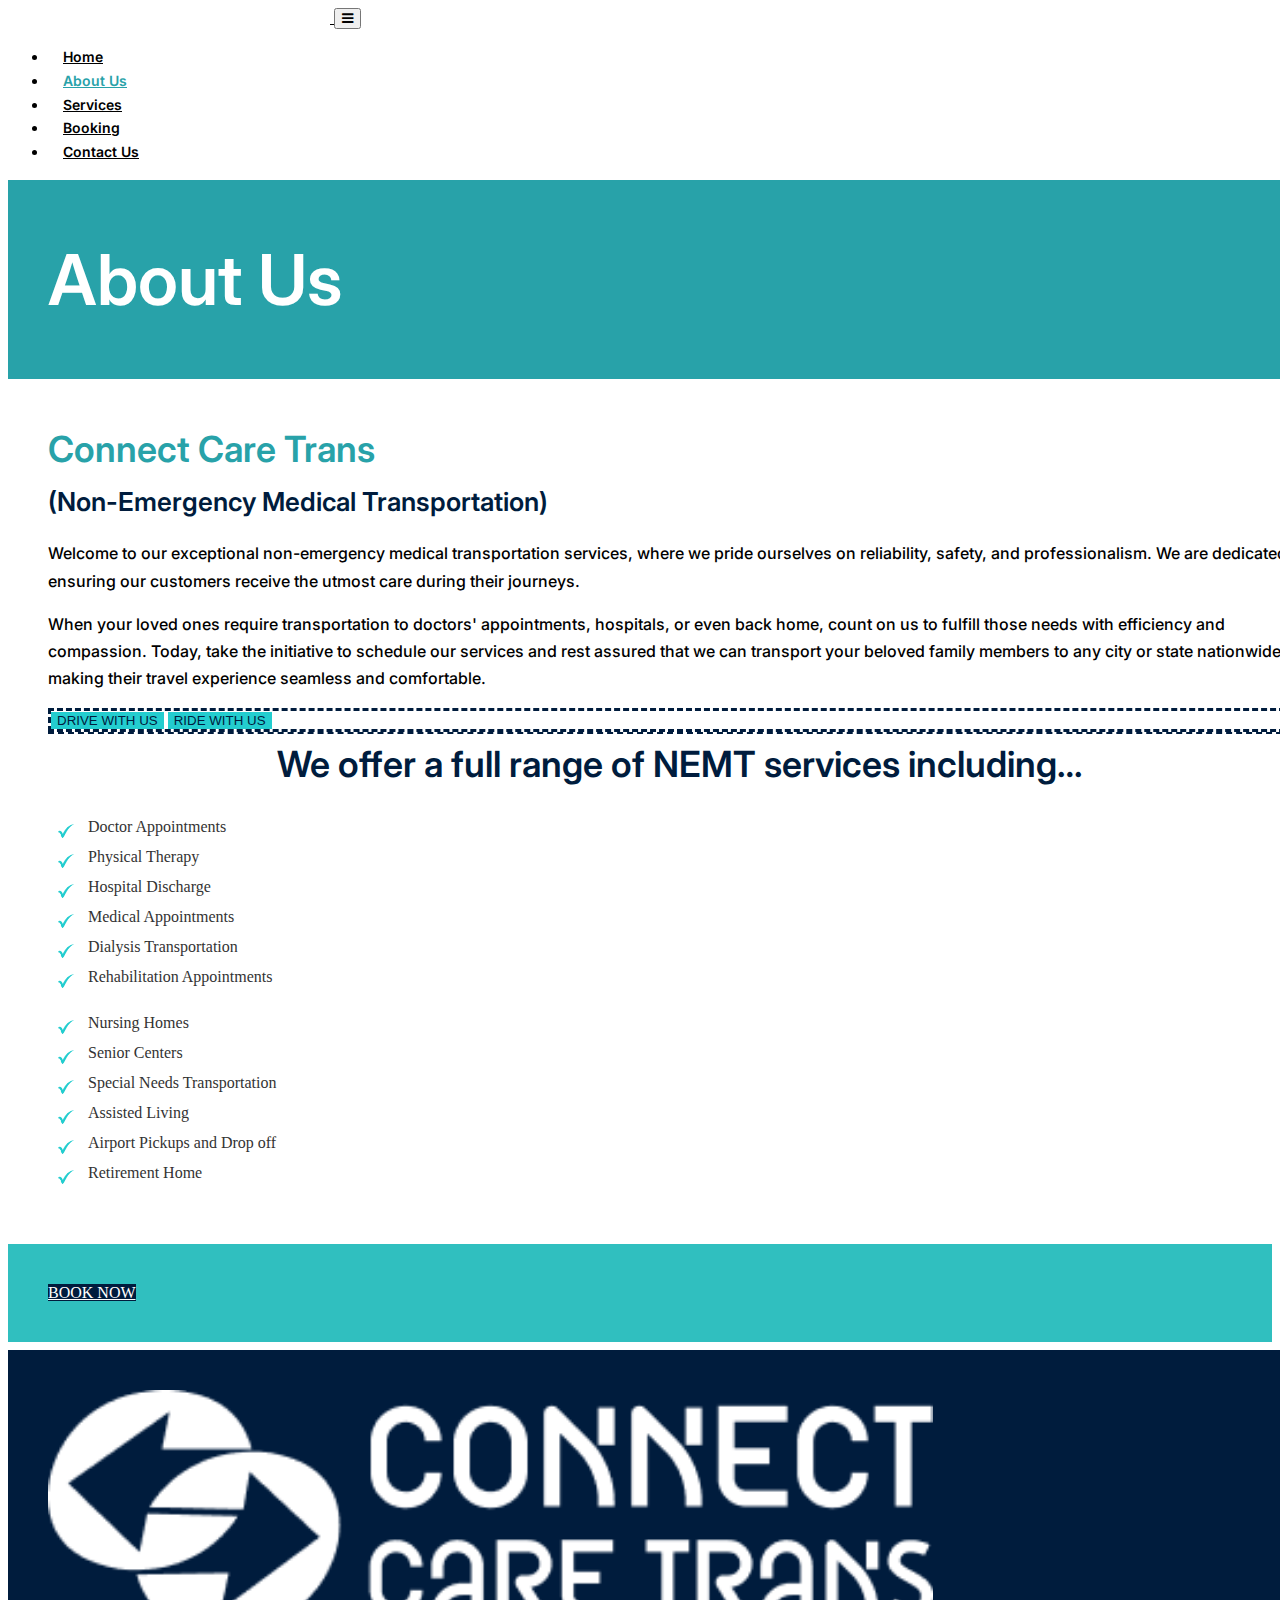
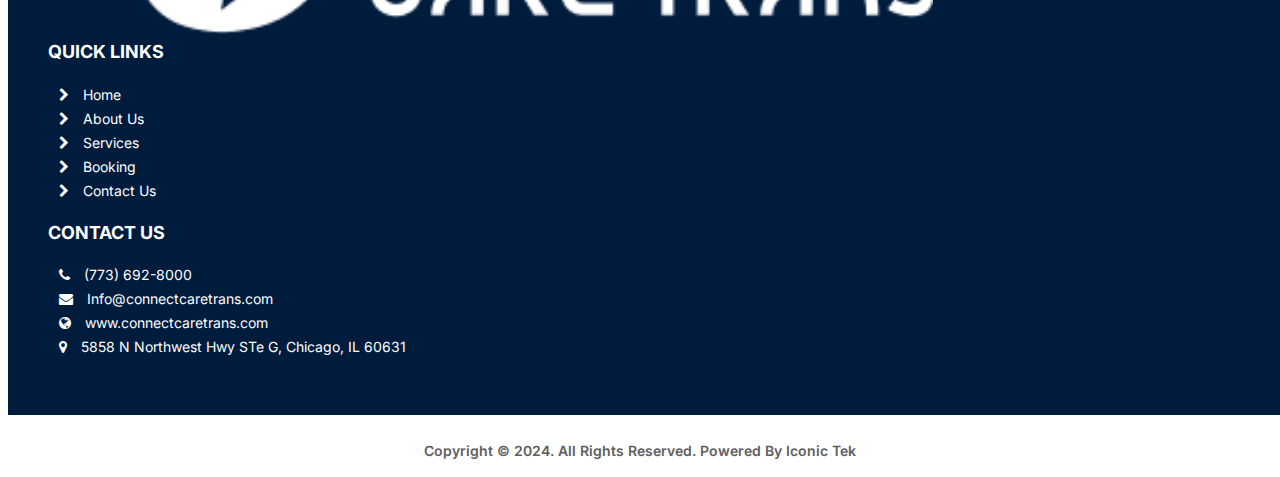
==== commit 771307ed: "./" ====
--- a/about-us.html
+++ b/about-us.html
@@ -5,6 +5,7 @@
   <!-- Required meta tags -->
   <meta charset="utf-8" />
   <meta name="viewport" content="width=device-width, initial-scale=1" />
+  <link rel="shortcut icon" href="assets/images/favicon.ico" />
   <!-- Bootstrap CSS -->
   <link href="https://cdn.jsdelivr.net/npm/bootstrap@5.2.2/dist/css/bootstrap.min.css" rel="stylesheet"
     integrity="sha384-Zenh87qX5JnK2Jl0vWa8Ck2rdkQ2Bzep5IDxbcnCeuOxjzrPF/et3URy9Bv1WTRi" crossorigin="anonymous" />
@@ -31,7 +32,7 @@
         <div class="row align-items-center ">
           <div class="col-md-6">
             <div class="tophead-text d-flex gap-2">
-              <span class="d-none d-md-block "><i class="fa fa-phone mx-3 ico-col"></i>(612) 778-8840</span>
+              <span class="d-none d-md-block "><i class="fa fa-phone mx-3 ico-col"></i>(773) 692-8000</span>
               <span class="d-none d-lg-block "><i class="fa fa-envelope mx-3 ico-col"></i>info@connectcaretrans.com</span>
             </div>
           </div>
@@ -39,8 +40,7 @@
             <div class="element">
               <ul class="header-top-nav list-inline">
                 <li class="menu-item">
-                  <a title="Home"><i class="fa fa-map-marker mx-3 ico-col"></i>8242 S
-                    LANGLEY AVE. Chicago, IL 60619</a>
+                  <a title="Home"><i class="fa fa-map-marker mx-3 ico-col"></i>5858 N Northwest Hwy STe G, Chicago, IL 60631</a>
                 </li>
               </ul>
             </div>
@@ -223,7 +223,7 @@
               <ul>
                 <li>
                   <i class="fa fa-phone" id="foot-icon"></i>
-                  <a href="#">(507) 280-6060</a>
+                  <a href="#">(773) 692-8000</a>
                 </li>
                 <li>
                   <i class="fa fa-envelope" id="foot-icon"></i>
@@ -235,7 +235,7 @@
                 </li>
                 <li>
                   <i class="fa fa-map-marker" id="foot-icon"></i>
-                  <a href="#">1492 Sunset Ave. SE, Rochester, MN 55904 </a>
+                  <a href="#">5858 N Northwest Hwy STe G, Chicago, IL 60631 </a>
                 </li>
               </ul>
             </div>
--- a/assets/css/style.css
+++ b/assets/css/style.css
@@ -472,7 +472,10 @@
     margin: 16px 0;
     color: #000;
 }
-
+.logo-img{
+    max-width: 300px;
+    margin: auto;
+}
 
 
 
